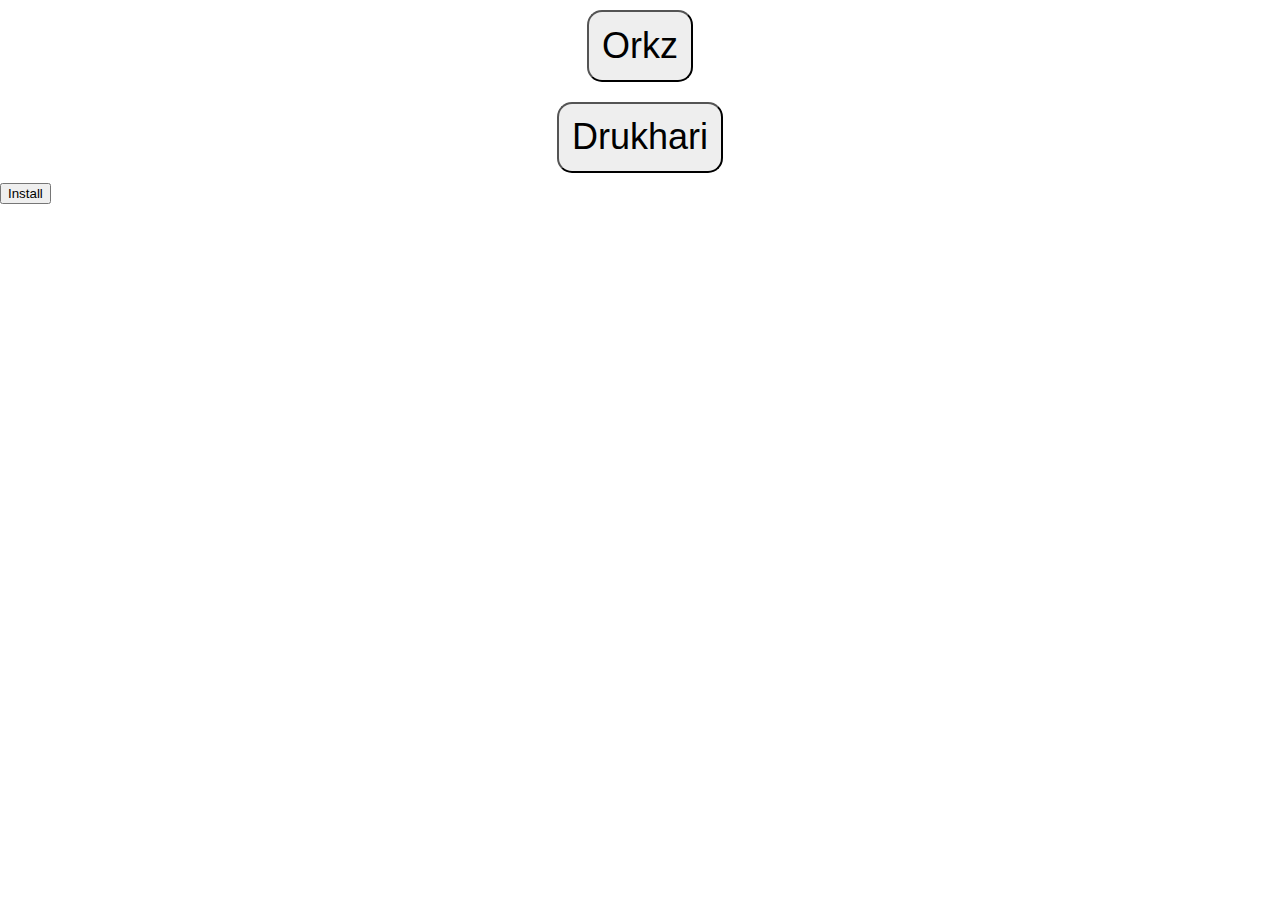
==== index.html @ 034d7700 "Add files via upload" ====
<!DOCTYPE html>
<html lang="en">
<head>
	<meta charset="UTF-8">
	<meta name="viewport" content="width=device-width, initial-scale=1.0">
	<title>WH</title>
	<link rel="shortcut icon" href="favicon.ico" type="image/x-icon">
	<link rel="stylesheet" type="text/css" href="styles.css">

	<link rel="manifest" href="manifest.json">
	<style>
		#installApp{
			position: absolute;
			top: 3;
			right: 3;
		}
		#homeButtonContainer{
			display: flex;
			align-items: center;
			flex-direction: column;
			width: 100%;
		}
		#homeButtonContainer button{
			margin: 10px;
			padding: 1vw;
			font-size: 36px;
			border-radius: 15px;
			background-color: #eeeeee;
		}
		#homeButtonContainer button:hover{
			background-color: #cccccc;
		}
		#homeButtonContainer a{
			text-decoration: none;
			text-decoration-color: black;
			color: black;
		}
		#homeButtonContainer a:hover{
			color: red;
		}
	</style>
</head>
<body>
	<div id="homeButtonContainer">
		<button><a href="orkz.html">Orkz</a></button>
		<button><a href="drukhari.html">Drukhari</a></button>
	</div>
	<button id="installApp">Install</button>
	<script>
		if('serviceWorker' in navigator){
			navigator.serviceWorker.register('/WH/service-worker.js');
		}
		let deferredPrompt;
	    window.addEventListener('beforeinstallprompt', (e) => {
	        deferredPrompt = e;
	    });

	    const installApp = document.getElementById('installApp');
	    installApp.addEventListener('click', async () => {
	        if (deferredPrompt !== null) {
	            deferredPrompt.prompt();
	            const { outcome } = await deferredPrompt.userChoice;
	            if (outcome === 'accepted') {
	                deferredPrompt = null;
	            }
	        }
	    });

	</script>
</body>
</html>
---- styles.css ----
body{margin: 0;}
.card{
	/*	MTG card size
	height: calc(88.9mm - 12px);
	width: calc(63.5mm - 12px);*/
	width: 100%;
	max-width: 410px;
	border-style: solid;
	border-width: 1px;
	display: inline-block;
	vertical-align: top;
	font-family: sans-serif;
	font-size: 12px;
	padding: 5px 0;
	position: relative;
	font-size: .72em;
}
h1{
	position: relative;
	font-size: 18px;
	font-weight: 700;
	width: 100%;
	margin: 0;
	height: 21px;
	text-align: center;
	border-color: #1e6257;
	color: #1e6257;
}
h2{
	font-size: 10px;
	font-weight: 700;
	margin: 0px;
}
p{
	margin: 7px 0;
}
p a{
	font-size: 13px;
	font-weight: 700;
	color: #1e6257;
}



table{
	width: 100%;
	text-align: center;
	border-collapse: collapse;
	padding: 0;
}
th{
	background-color: #cccccc;
}
.stats th{
	width: calc((100% - 2px) / 6);
	width: 40px;
}
.stats td{
	vertical-align: top;
}
.stats .otherModel{
	text-align: left;
	border-top: 1px solid black;
}
.weapon th{
	width: calc((72.5% - 2px) / 6);
}
.weapon th,
.weapon td{
	padding: 0;
}
.abilities{
	background-color: white !important;
	text-align: right;
}
.weapon tr:nth-child(odd){
    border-bottom: 1px solid black;
}
.weapon th:nth-child(2){
	width: 27.5%;
}
.melee,
.ranged{	
	width: 5px; 
}
.melee{
	background-color: #A21217; 
}
.ranged {
	background-color: #0F4D6B;
}
.keywords{
	display: flex;
	flex-wrap: wrap;
	justify-content: flex-start;
}
.keywords div{
	width: auto;
	border: 1px solid black;
	border-radius: 4px;
	padding: 2px;
	margin: 1px 1px 0 0;
}
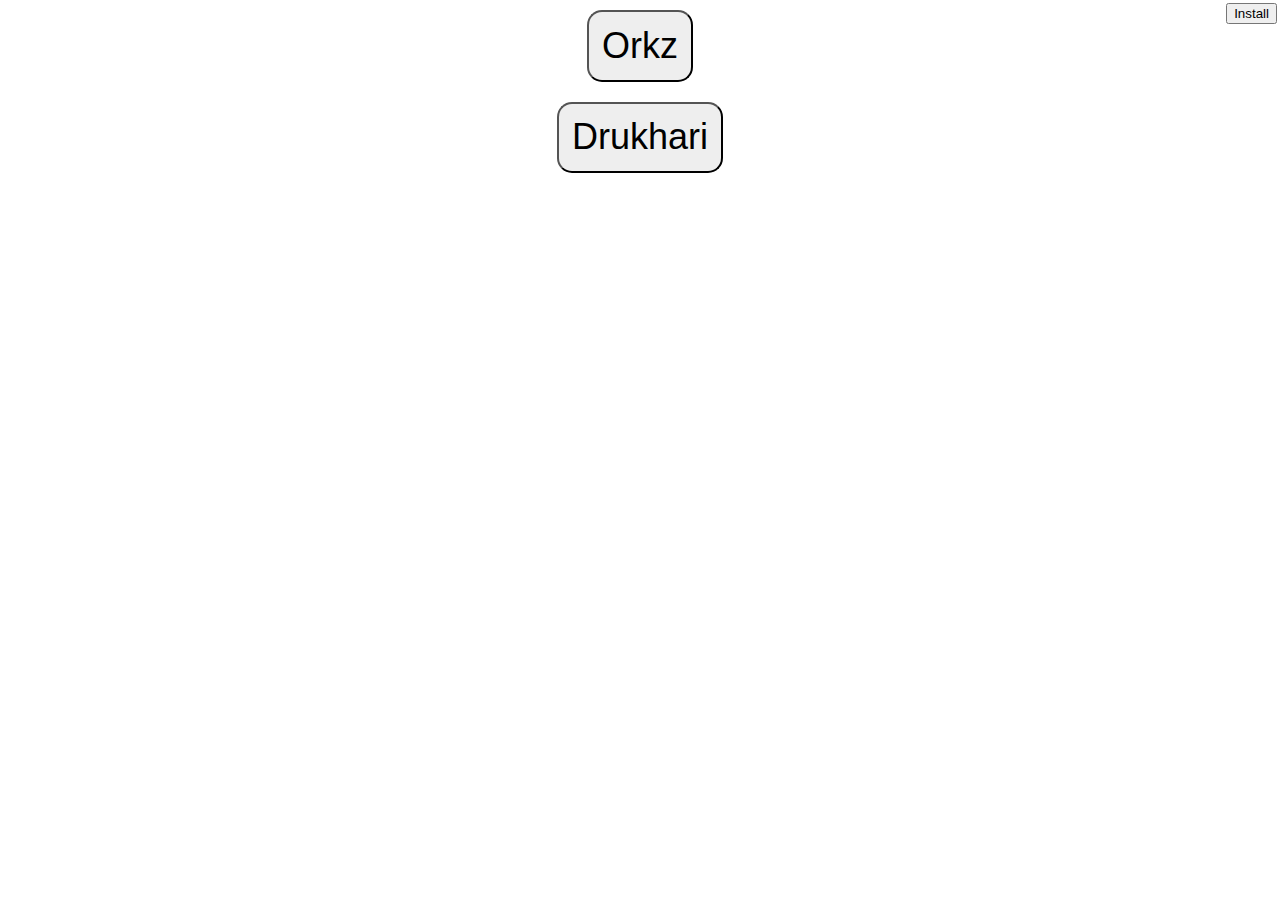
==== commit e70903cd: "Update index.html" ====
--- a/index.html
+++ b/index.html
@@ -11,8 +11,8 @@
 	<style>
 		#installApp{
 			position: absolute;
-			top: 3;
-			right: 3;
+			top: 3px;
+			right: 3px;
 		}
 		#homeButtonContainer{
 			display: flex;
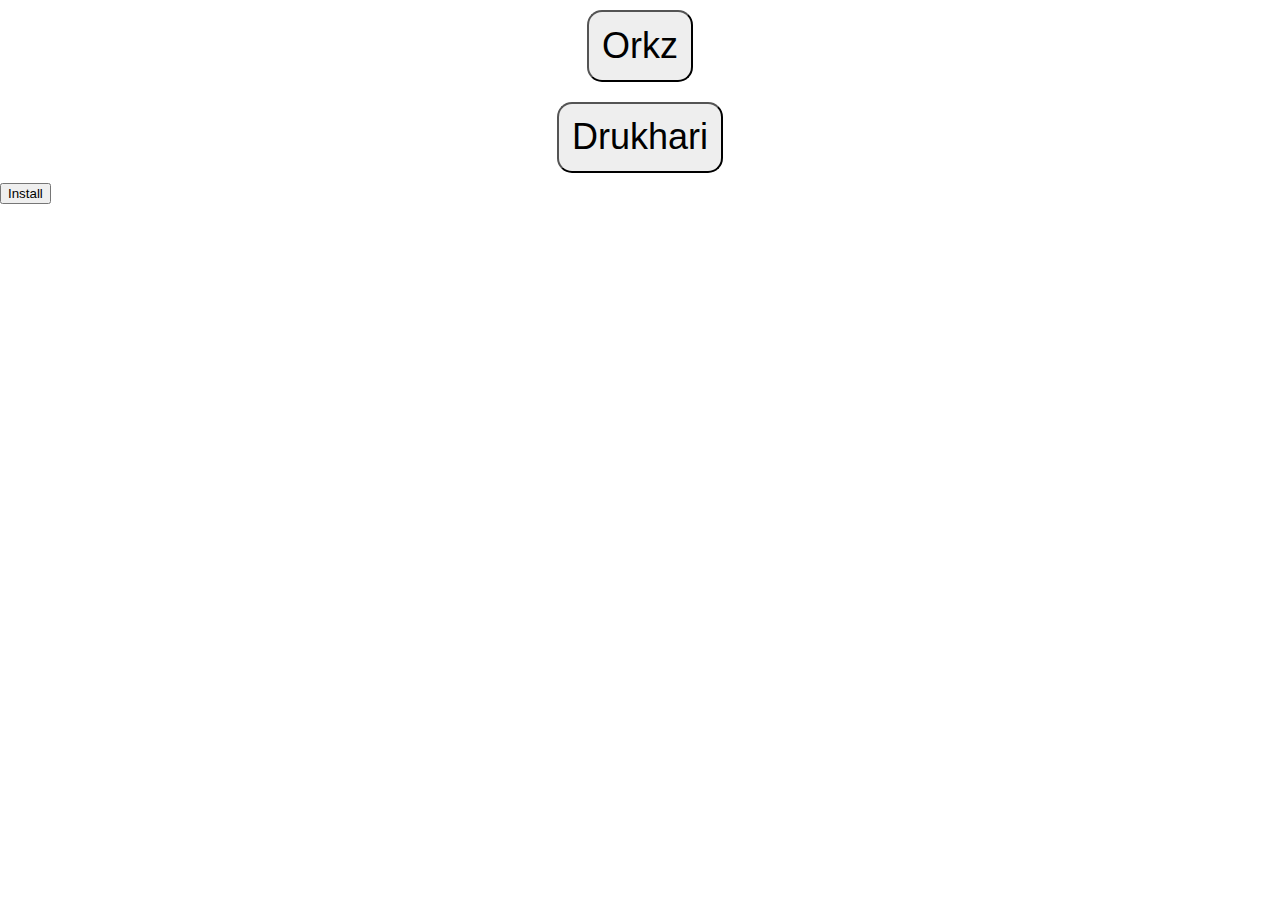
==== commit 1eb0f346: "Update index.html" ====
--- a/index.html
+++ b/index.html
@@ -9,11 +9,6 @@
 
 	<link rel="manifest" href="manifest.json">
 	<style>
-		#installApp{
-			position: absolute;
-			top: 3px;
-			right: 3px;
-		}
 		#homeButtonContainer{
 			display: flex;
 			align-items: center;
@@ -50,22 +45,6 @@
 		if('serviceWorker' in navigator){
 			navigator.serviceWorker.register('/WH/service-worker.js');
 		}
-		let deferredPrompt;
-	    window.addEventListener('beforeinstallprompt', (e) => {
-	        deferredPrompt = e;
-	    });
-
-	    const installApp = document.getElementById('installApp');
-	    installApp.addEventListener('click', async () => {
-	        if (deferredPrompt !== null) {
-	            deferredPrompt.prompt();
-	            const { outcome } = await deferredPrompt.userChoice;
-	            if (outcome === 'accepted') {
-	                deferredPrompt = null;
-	            }
-	        }
-	    });
-
 	</script>
 </body>
 </html>
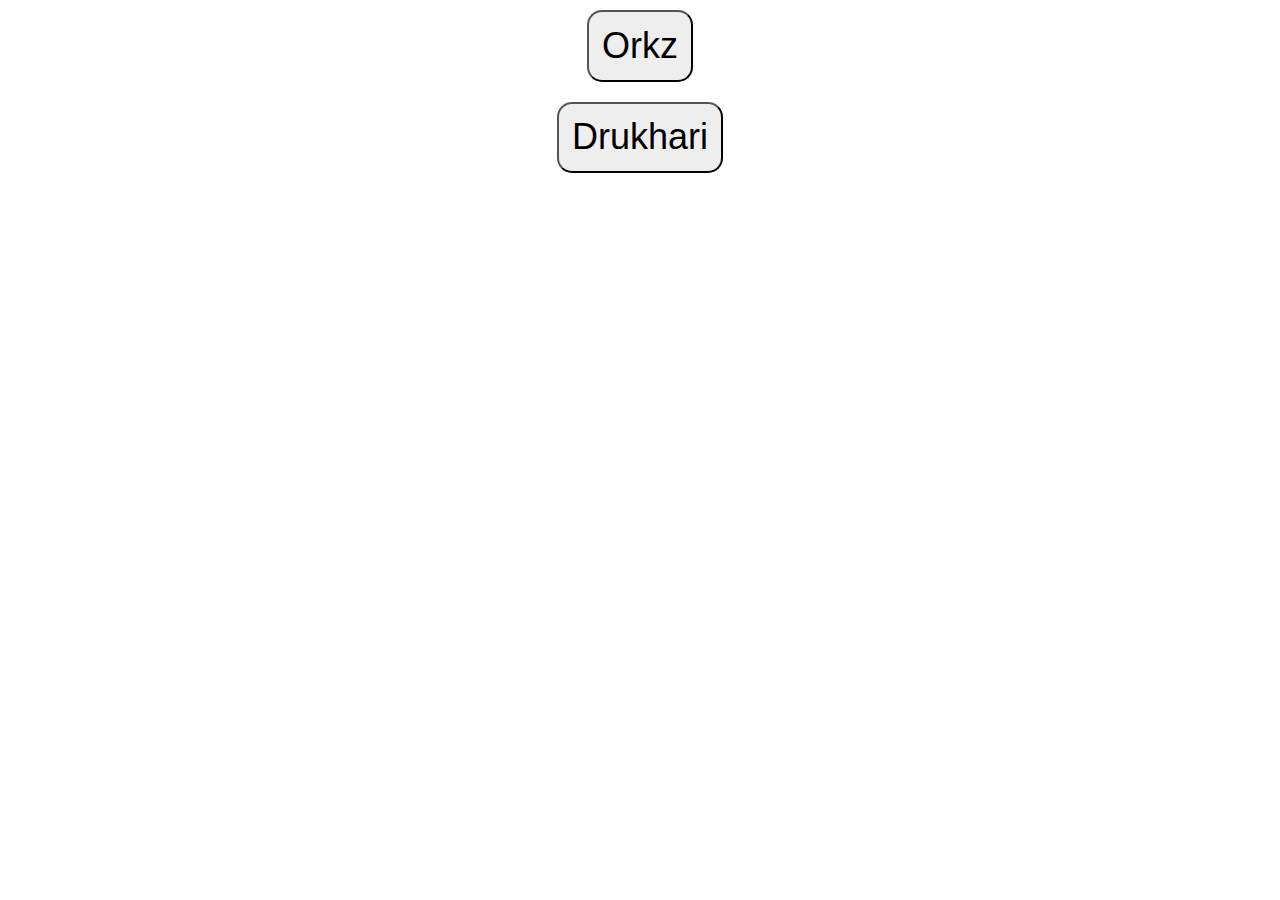
==== commit 658571cd: "Update index.html" ====
--- a/index.html
+++ b/index.html
@@ -40,7 +40,6 @@
 		<button><a href="orkz.html">Orkz</a></button>
 		<button><a href="drukhari.html">Drukhari</a></button>
 	</div>
-	<button id="installApp">Install</button>
 	<script>
 		if('serviceWorker' in navigator){
 			navigator.serviceWorker.register('/WH/service-worker.js');
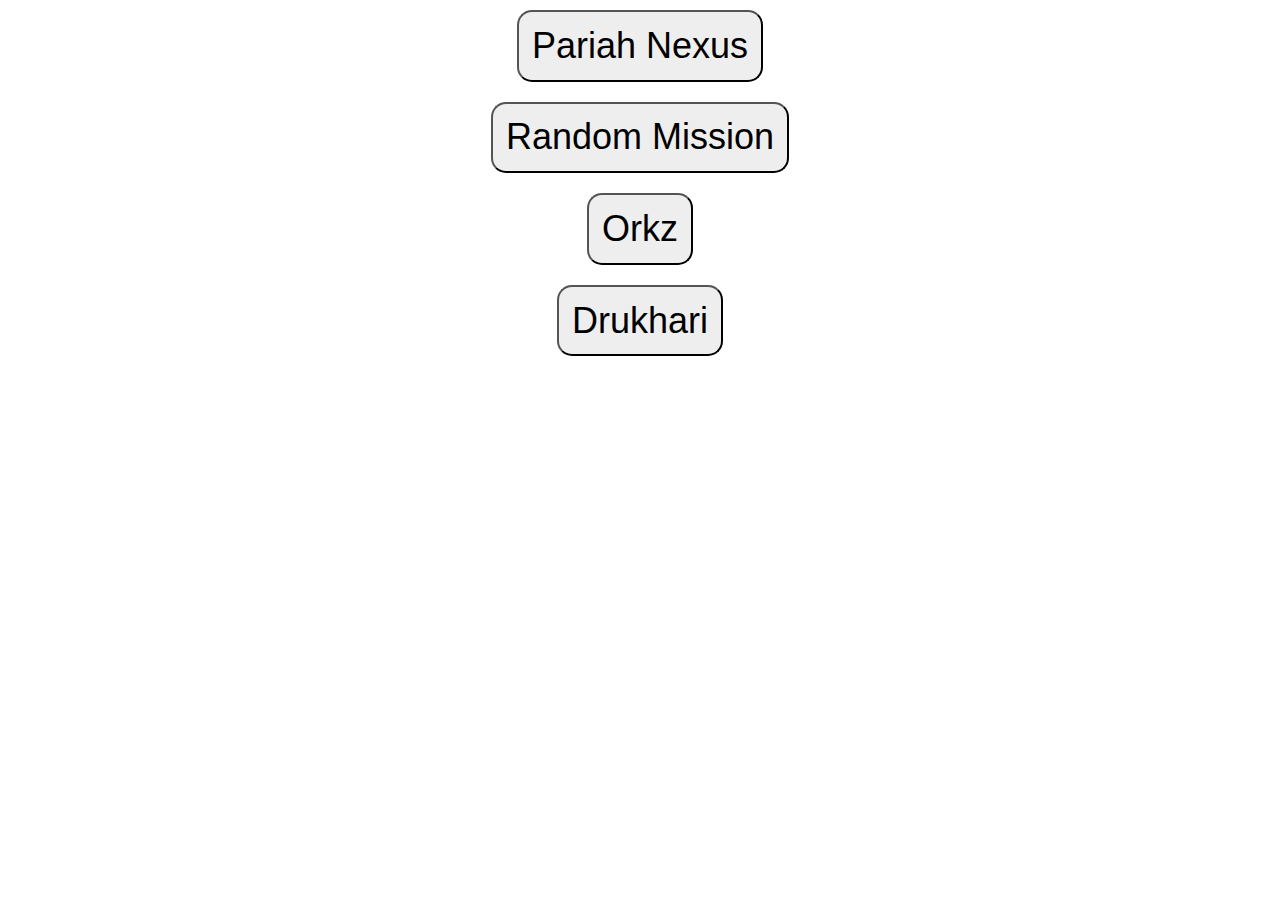
==== commit 7291975e: "Add files via upload" ====
--- a/index.html
+++ b/index.html
@@ -37,6 +37,8 @@
 </head>
 <body>
 	<div id="homeButtonContainer">
+		<button><a href="cards.html">Pariah Nexus</a></button>
+		<button><a href="cards.html#mission">Random Mission</a></button>
 		<button><a href="orkz.html">Orkz</a></button>
 		<button><a href="drukhari.html">Drukhari</a></button>
 	</div>
--- a/styles.css
+++ b/styles.css
@@ -14,6 +14,9 @@
 	padding: 5px 0;
 	position: relative;
 	font-size: .72em;
+	background-repeat: no-repeat;
+	background-position: center;
+	background-size: contain;
 }
 h1{
 	position: relative;
@@ -70,7 +73,6 @@
 	padding: 0;
 }
 .abilities{
-	background-color: white !important;
 	text-align: right;
 }
 .weapon tr:nth-child(odd){
@@ -89,6 +91,12 @@
 .ranged {
 	background-color: #0F4D6B;
 }
+.meleeRow{
+	background-color: rgba(162,18,23,0.25);
+}
+.rangedRow {
+	background-color: rgba(15,77,107,0.25);
+}
 .keywords{
 	display: flex;
 	flex-wrap: wrap;
@@ -101,4 +109,3 @@
 	padding: 2px;
 	margin: 1px 1px 0 0;
 }
-
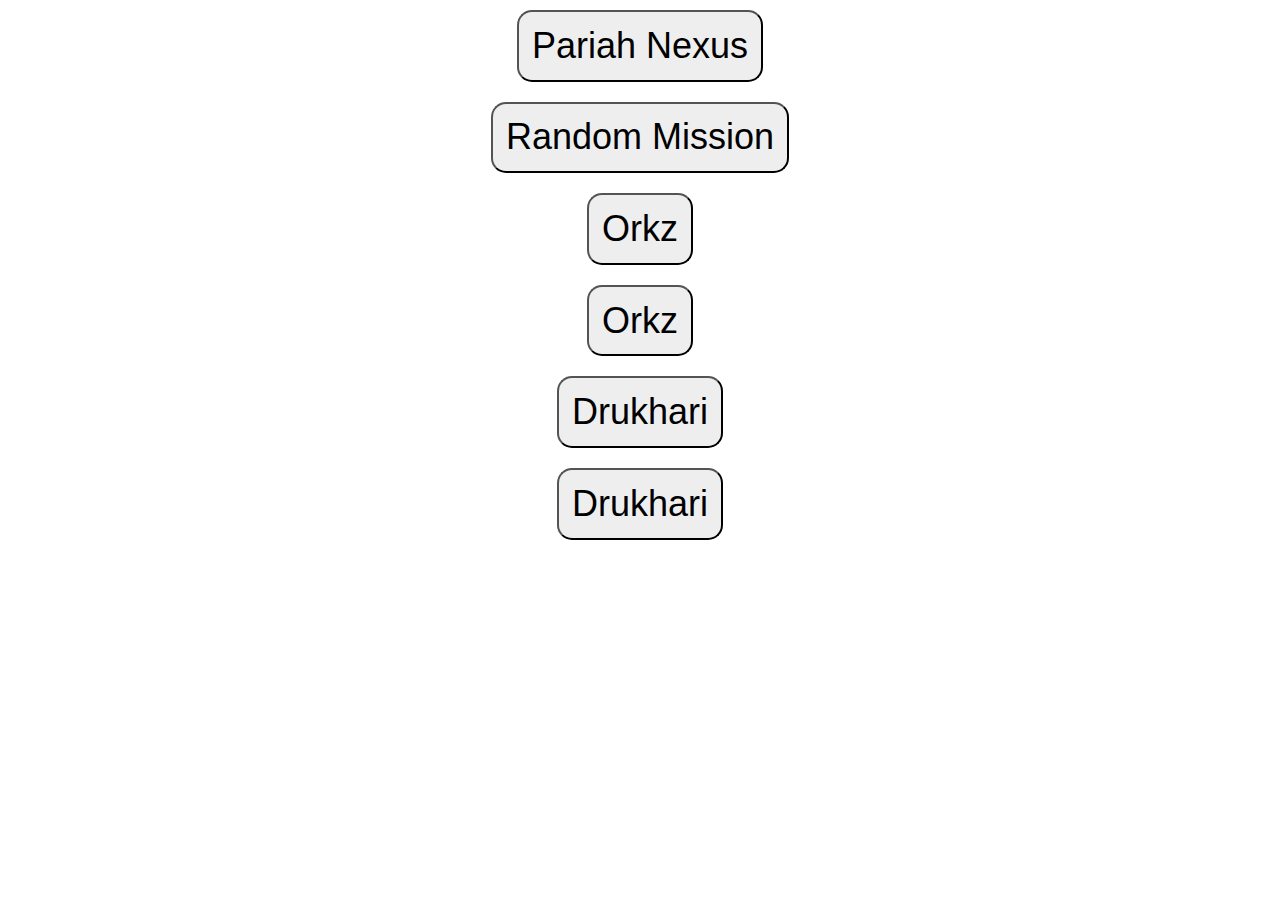
==== commit ecf6d239: "Added links to strats" ====
--- a/index.html
+++ b/index.html
@@ -40,7 +40,9 @@
 		<button><a href="cards.html">Pariah Nexus</a></button>
 		<button><a href="cards.html#mission">Random Mission</a></button>
 		<button><a href="orkz.html">Orkz</a></button>
+		<button><a href="ork_strats.html">Orkz</a></button>
 		<button><a href="drukhari.html">Drukhari</a></button>
+		<button><a href="drukhari_strats.html">Drukhari</a></button>
 	</div>
 	<script>
 		if('serviceWorker' in navigator){
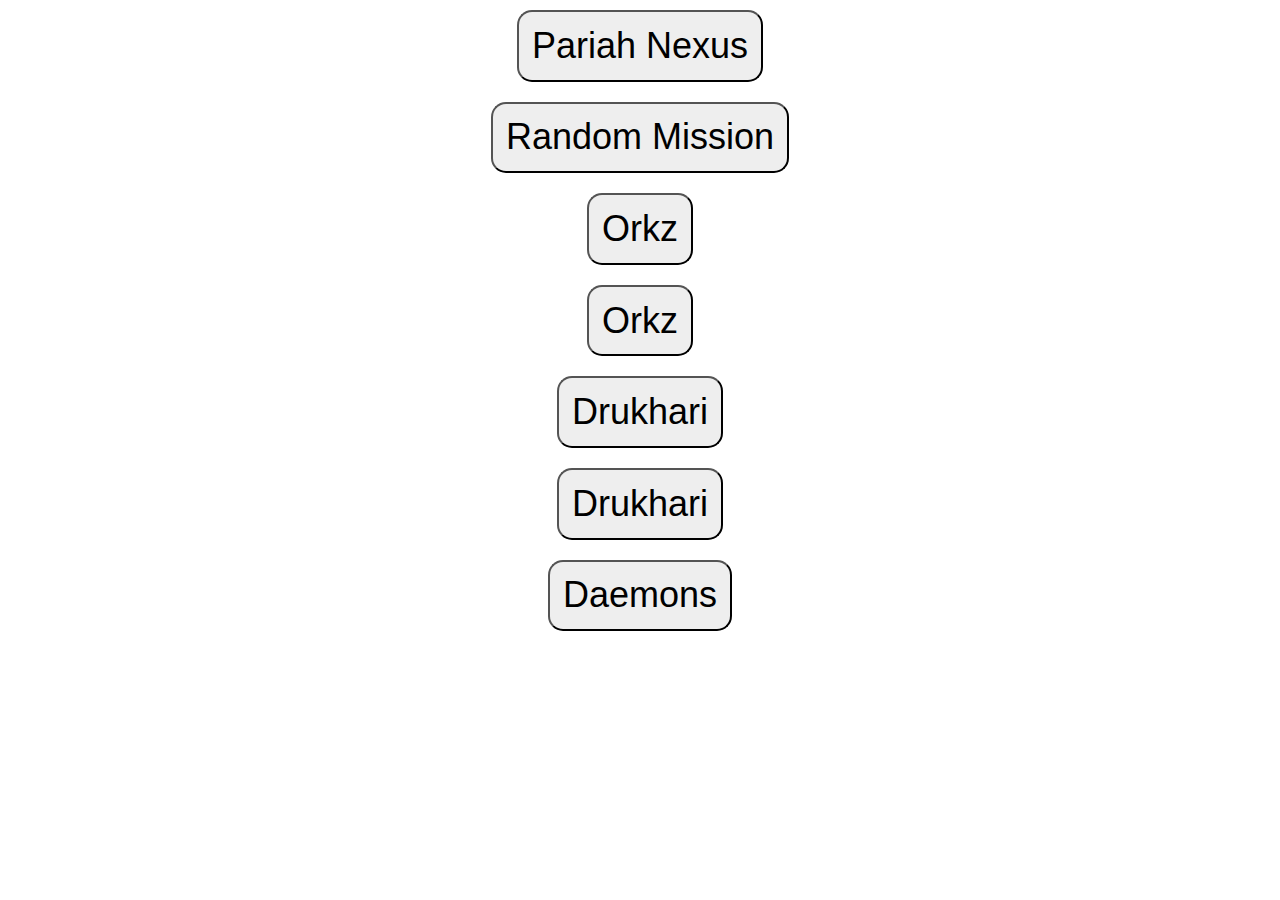
==== commit b1163110: "Adding daemons button to index" ====
--- a/index.html
+++ b/index.html
@@ -43,6 +43,7 @@
 		<button><a href="ork_strats.html">Orkz</a></button>
 		<button><a href="drukhari.html">Drukhari</a></button>
 		<button><a href="drukhari_strats.html">Drukhari</a></button>
+		<button><a href="daemons.html">Daemons</a></button>
 	</div>
 	<script>
 		if('serviceWorker' in navigator){
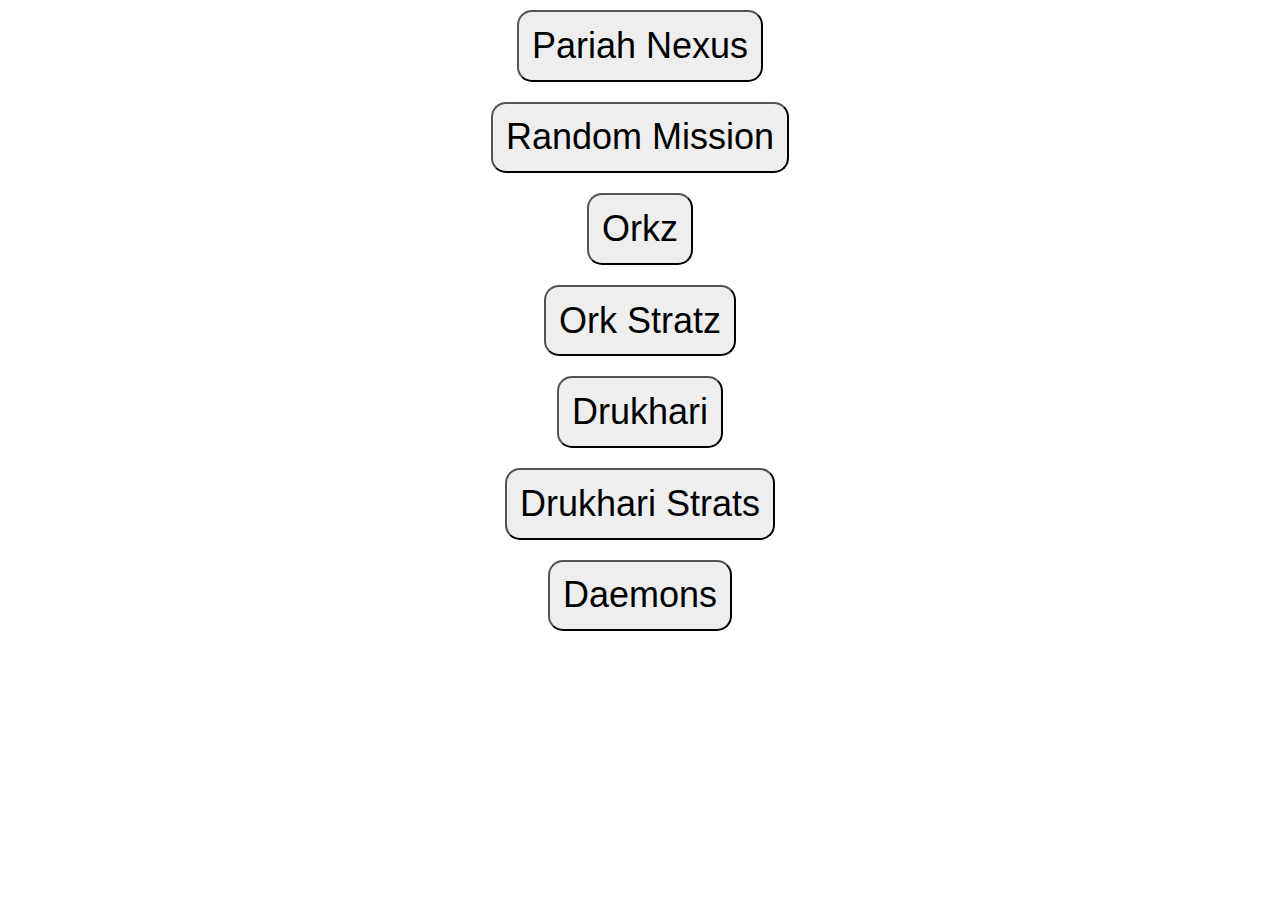
==== commit 335fb46f: "Update index.html" ====
--- a/index.html
+++ b/index.html
@@ -40,9 +40,9 @@
 		<button><a href="cards.html">Pariah Nexus</a></button>
 		<button><a href="cards.html#mission">Random Mission</a></button>
 		<button><a href="orkz.html">Orkz</a></button>
-		<button><a href="ork_strats.html">Orkz</a></button>
+		<button><a href="ork_strats.html">Ork Stratz</a></button>
 		<button><a href="drukhari.html">Drukhari</a></button>
-		<button><a href="drukhari_strats.html">Drukhari</a></button>
+		<button><a href="drukhari_strats.html">Drukhari Strats</a></button>
 		<button><a href="daemons.html">Daemons</a></button>
 	</div>
 	<script>
